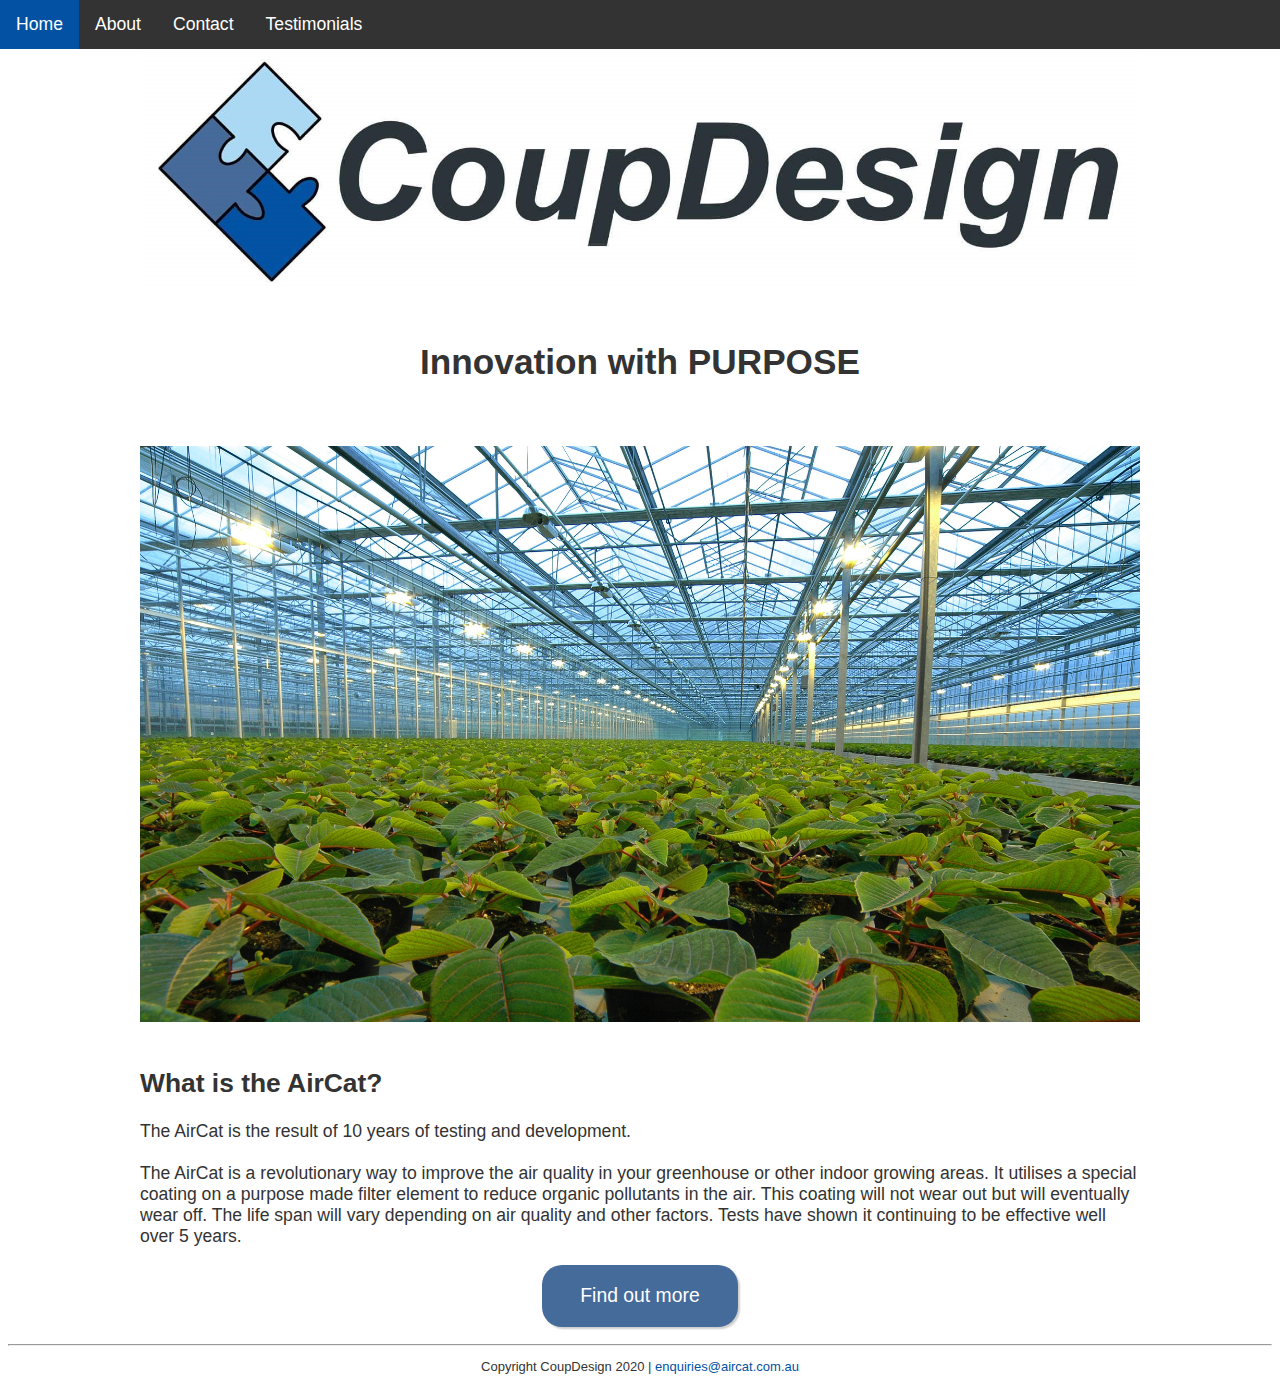
==== index.html @ a8c1dc46 "Content added to testimonials contacts and updates made across the site" ====
<!DOCTYPE html>
<html xmlns:og="http://opengraphprotocol.org/schema/" xmlns:fb="http://ogp.me/ns/fb#" xmlns:og="http://opengraphprotocol.org/schema/">
<head>
<meta charset="UTF-8">
<link rel="stylesheet" href="css/styles.css">
<link rel="shortcut icon" href="favicon.ico">
<meta name="viewport" content="width=device-width, initial-scale=1.0">
<meta name="robots" content="noindex,nofollow,noarchive">
<!-- SOCIAL META DATA -->
<meta property="og:site_name" content="CoupDesign Aircat" />
<meta property="og:type" content="website" />
<meta property="og:locale" content="en_US" />
<meta property="og:title" content="CoupDesign Aircat" />
<meta property="og:description" content="The AirCat is a revolutionary way to improve the air quality in your
greenhouse or other indoor growing areas." />
<meta property=”og:image” content="/images/aircat-twin.jpg" />
<!-- END SOCIAL META DATA -->
<title>CoupDesign Aircat</title>
</head>

<body>
<div class="fixed">
  <!-- NAVIGATION SECTION -->
  <ul class="nav">
    <li class="nav"><a href="index.html" class="active">Home</a></li>
    <li class="nav"><a href="about.html">About</a></li>
    <li class="nav"><a href="contact.html">Contact</a></li>
    <li class="nav"><a href="testimonials.html">Testimonials</a></li>
  </ul>
  <!-- END NAVIGATION -->
</div>
  <div class="main">

<img class="home-banner" src="images/coup-design-logo.png"></img>
<center><h1>Innovation with PURPOSE</h1></center>
<img class="home-banner" src="images/greenhouse.jpg"></img>
<!-- BEGIN PAGE CONTENT -->
<h2>
What is the AirCat?
</h2>
<p>
The AirCat is the result of 10 years of testing and development.<br><br>
The AirCat is a revolutionary way to improve the air quality in your
greenhouse or other indoor growing areas. It utilises a special coating
on a purpose made filter element to reduce organic pollutants in the air.
This coating will not wear out but will eventually wear off. The life
span will vary depending on air quality and other factors. Tests have
shown it continuing to be effective well over 5 years.
</p>

<div class="button-wrapper">
  <a class="button cta-button" href="about.html">Find out more</a>
</div>
<!--<p>
<br><strong>NB: It comes with a 12 month warranty.</strong>
</p>
-->
<!--
<center>
<img class="mySlides" src="images/aircat-twin.jpg">
<img class="mySlides" src="images/aircat-top-twin.jpg">
<img class="mySlides" src="images/aircat-filter-twin.jpg">
<button class="w3-button w3-display-left" onclick="plusDivs(-1)">&#10094;</button>
<button class="w3-button w3-display-right" onclick="plusDivs(+1)">&#10095;</button>
</center>
-->

<p>

</p>
</div>
<p>

</p>
<!-- END PAGE CONTENT -->
<hr>
<p class="footer">
Copyright CoupDesign 2020
 | <a href="mailto:enquiries@aircat.com.au?Subject=AirCat">enquiries@aircat.com.au</a>
</p>
</div>
<script>
var slideIndex = 1;
showDivs(slideIndex);

function plusDivs(n) {
  showDivs(slideIndex += n);
}

function showDivs(n) {
  var i;
  var x = document.getElementsByClassName("mySlides");
  if (n > x.length) {slideIndex = 1}
  if (n < 1) {slideIndex = x.length} ;
  for (i = 0; i < x.length; i++) {
    x[i].style.display = "none";
  }
  x[slideIndex-1].style.display = "block";
}
</script>
</body>

</html>
---- css/styles.css ----
/* Global variables for changing colours across the site */
:root {
    --accent: #0351a3;
    --main: #333;
    --light: #456b9a;
    --lighter: #aad9f3;
    --border: #e6e6e6;
    --bg: #fff;
}

/* Format hyperlinks */
a, a:visited {
  color: var(--accent);
  text-decoration: none;
}

body {
  background: var(--bg);
  color: var(--main);
  font-family: Verdana, Geneva, sans-serif;
  font-size: 1.1em;
}

/* Format images */
img {
  max-width: 100%;
}

img.home-banner {
  padding-top: 40px;
  padding-bottom: 20px;
  max-width: 100%;
  height: auto;
}

.footer {
  font-size:small;
  text-align: center;
}

.socials {
  text-align: center;
  min-width: 330px;
}

.testimonials {
  font-size:large;
  text-align: center;
  font-style: italic;
}

ul.nav {
  list-style-type: none;
  margin: 0;
  padding: 0;
  overflow: hidden;
  background-color: var(--main);
}

li.nav {
  float: left;
}

li.nav a {
  display: block;
  color: var(--bg);
  text-align: center;
  padding: 14px 16px;
  text-decoration: none;
}

ul.nav li.nav a:hover:not(.active){
  background-color: var(--accent);
}

.active {
	background-color: var(--accent);
}

/* Make the website responsive */

@media screen and (max-width: 100%) {
  .main {
   width: 1000px;
  }
}

@media screen and (max-width: 640px) {
  ul.nav li {float: none;}
}

@media screen and (min-width: 640px) {
  .fixed{position: fixed;}
}

.main {
  float: center;
  width: 100%;
  max-width: 1000px;
  margin: 0 auto;
}

.fixed {
  /*position: fixed;*/
  width: 100%;
  top:0;
  left:0;
}

.button-wrapper {
  display: block;
  text-align: center;
}

.button {
  border: none;
  border-radius: 20px; /*2em for more rounded */
  box-shadow: 2px 2px 2px rgba(0,0,0,0.2);
  display: inline-block;
  padding: 1em 2em;
  width: auto;
  font-size: 1.1em;
}

.cta-button {
  background-color: #456b9a;
  color: white !important;
}

.cta-button:hover {
  background-color: grey;
}
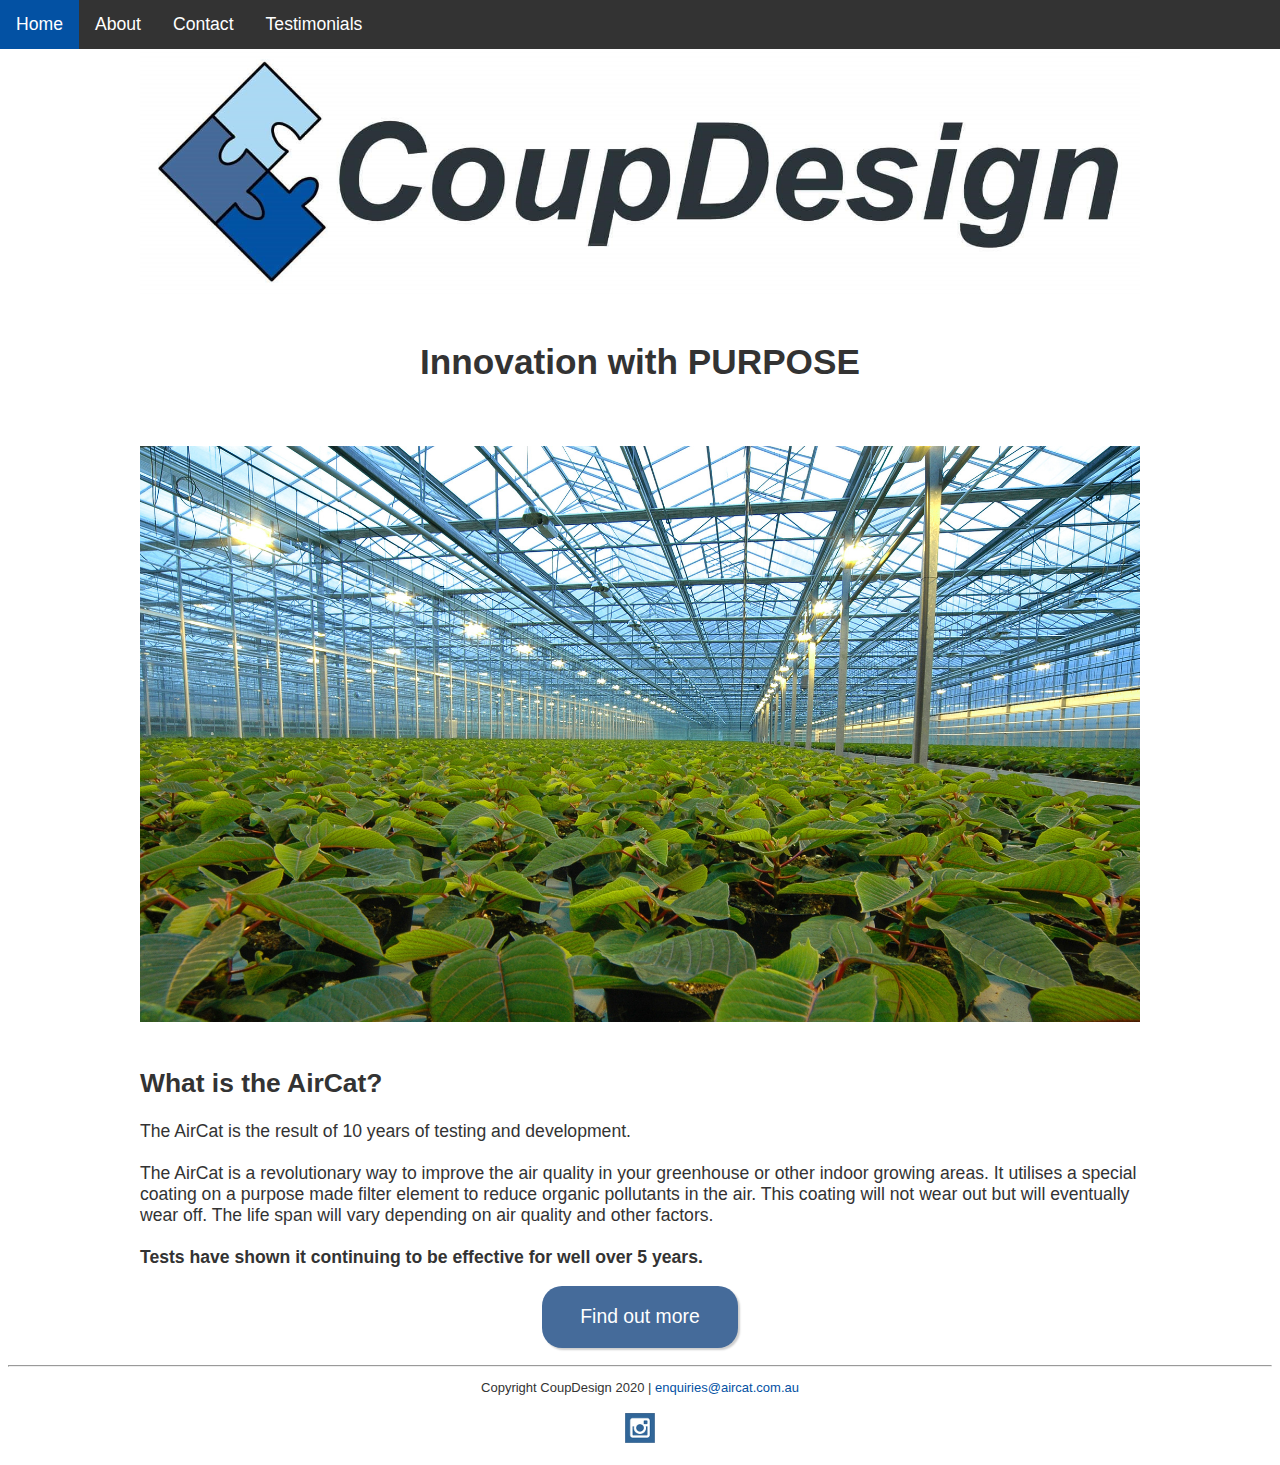
==== commit 2bd01bc8: "Socials to each page. Hide unused socials." ====
--- a/index.html
+++ b/index.html
@@ -44,8 +44,10 @@
 greenhouse or other indoor growing areas. It utilises a special coating
 on a purpose made filter element to reduce organic pollutants in the air.
 This coating will not wear out but will eventually wear off. The life
-span will vary depending on air quality and other factors. Tests have
-shown it continuing to be effective well over 5 years.
+span will vary depending on air quality and other factors.<br><br>
+<strong>Tests have
+shown it continuing to be effective for well over 5 years.
+</strong>
 </p>
 
 <div class="button-wrapper">
@@ -78,6 +80,12 @@
 Copyright CoupDesign 2020
  | <a href="mailto:enquiries@aircat.com.au?Subject=AirCat">enquiries@aircat.com.au</a>
 </p>
+<p class="socials">
+  <a target="_blank" href="https://www.instagram.com/coup.design"><img src="images/instagram-footer.png" title="Instagram"></img></a>
+  <!--<a target="_blank" href="#"><img src="images/facebook-footer.png" title="Facebook"></img></a>
+  <a target="_blank" href="#"><img src="images/twitter-footer.png" title="Twitter"></img></a>
+  <a target="_blank" href="#"><img src="images/linkedin-footer.png" title="Linked In"></img></a>-->
+</p>
 </div>
 <script>
 var slideIndex = 1;
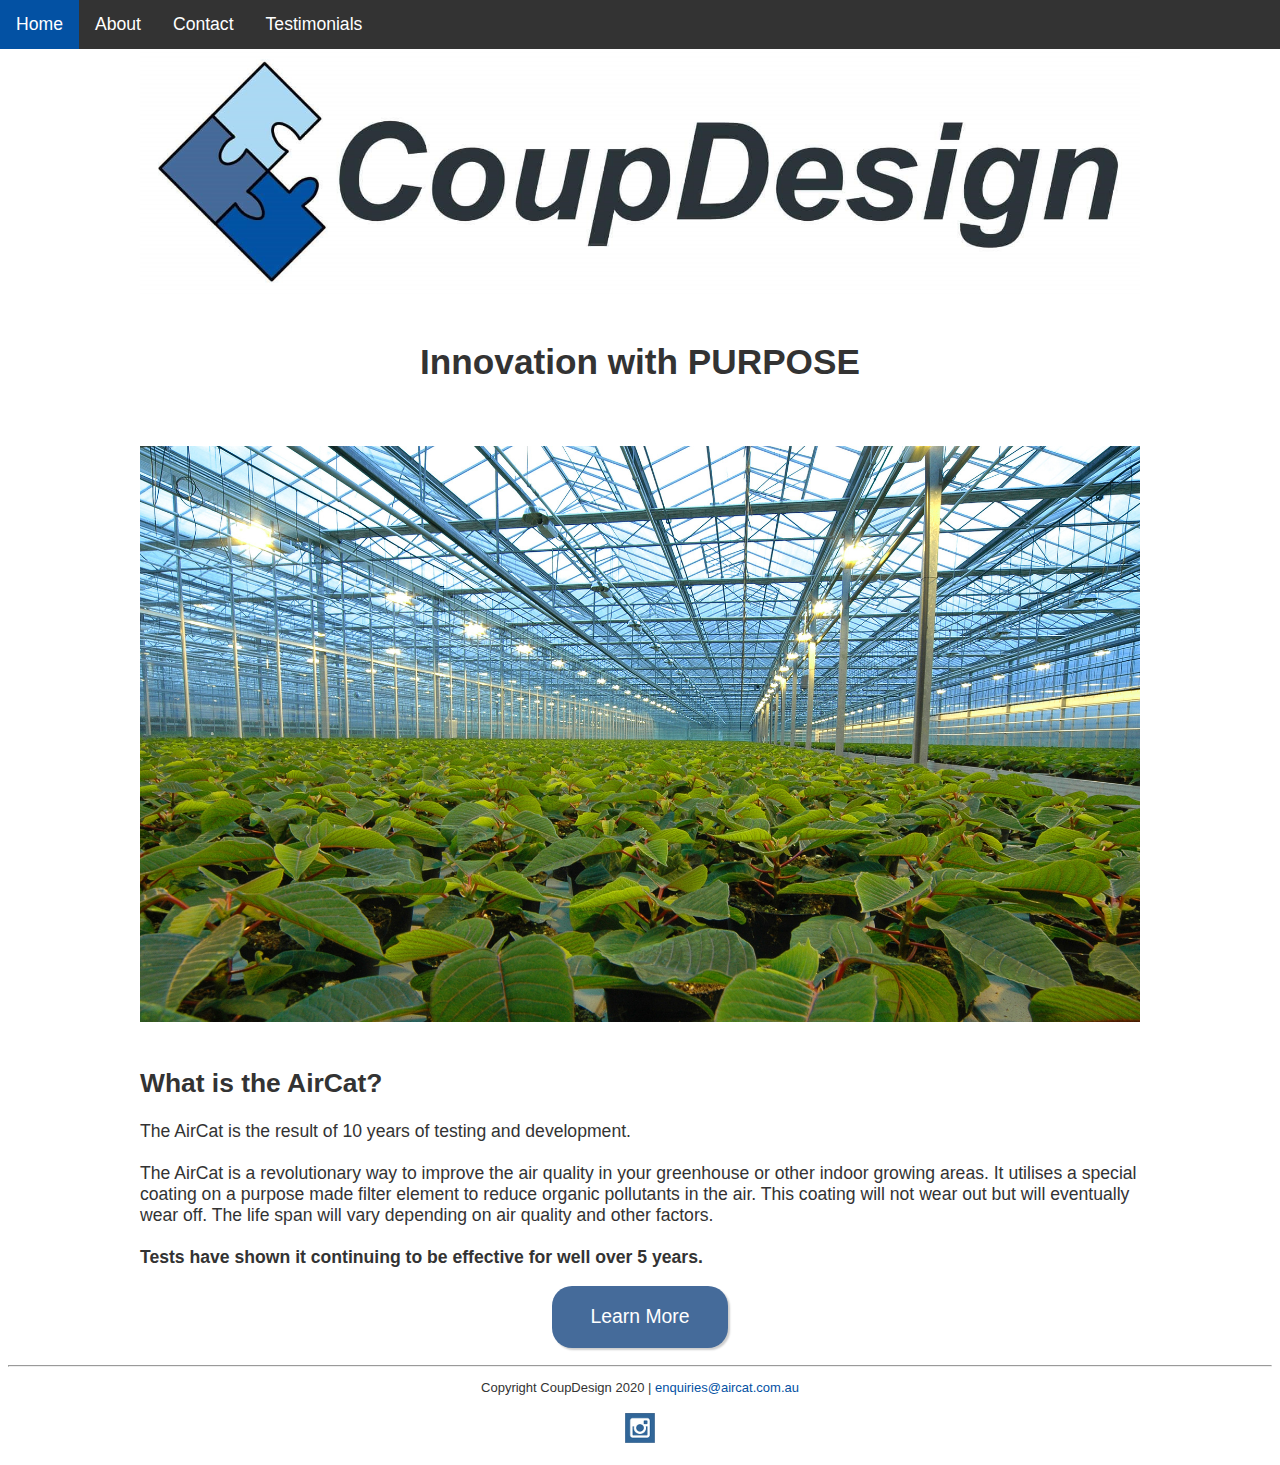
==== commit 55b2fd36: "update ready for go live." ====
--- a/index.html
+++ b/index.html
@@ -51,7 +51,7 @@
 </p>
 
 <div class="button-wrapper">
-  <a class="button cta-button" href="about.html">Find out more</a>
+  <a class="button cta-button" href="about.html">Learn More</a>
 </div>
 <!--<p>
 <br><strong>NB: It comes with a 12 month warranty.</strong>
